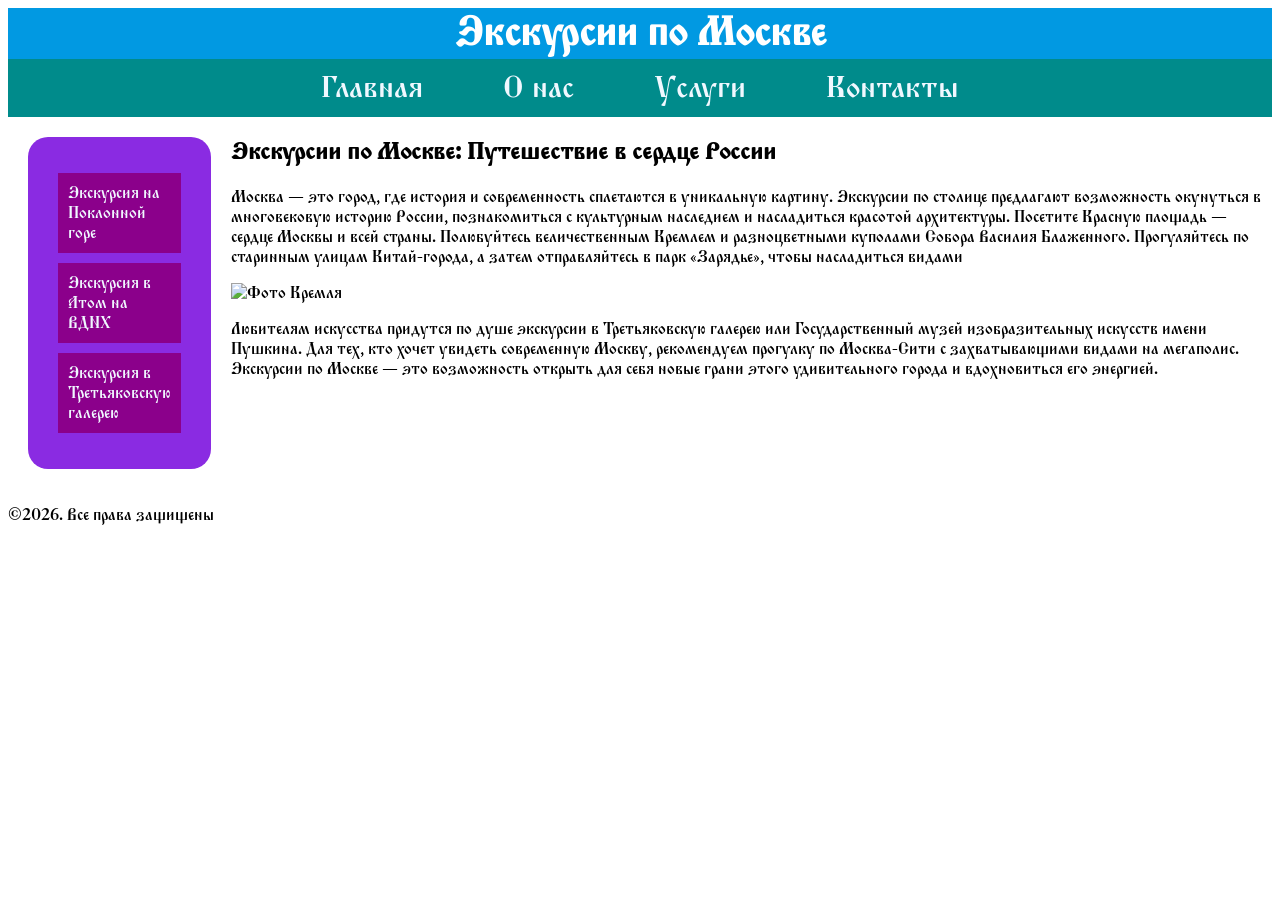
==== HTML-less-1.html @ 017e7218 "Create HTML-less-1.html заполнение HTML-less-1.html" ====
<!DOCTYPE html>
<html lang="en">

<head>
    <meta charset="UTF-8">
    <meta name="viewport" content="width=device-width, initial-scale=1.0">
    <title>Document</title>
    <link rel="preconnect" href="https://fonts.googleapis.com">
    <link rel="preconnect" href="https://fonts.gstatic.com" crossorigin>
    <link href="https://fonts.googleapis.com/css2?family=Monomakh&family=Train+One&display=swap" rel="stylesheet">
</head>
<style>
    body{
        font-family: "Monomakh", system-ui;
    }
    header {
        background-color: #0199e2;
        
    }

    nav{
        background-color: darkcyan;
        display: flex;
        justify-content: center;
    }
    h1 {
        color: white;
        text-align: center;
        font-size: 40px;
        margin: 0px;
    }
    nav a{
        margin: 10px 40px;
        text-decoration: none;
        color: aliceblue;
        font-size: 30px ;
    }
    .container{
        display: flex;
    }
    .menu{
        background-color: blueviolet;
        margin: 20px;               /*отступ внешний*/
        border-radius: 20px;
        padding: 20px;              /*отступ внутренний*/
    }
    .menu ul {
        list-style: none;/*убрали точки*/
        padding: 0;/*отступ внутренний*/
    }

    .menu li{
        background-color: darkmagenta;
        margin: 10px;
        color: aliceblue;
        padding: 10px;
    }
    img{
        height: 500pxe;
    }


</style>

<body>
    <header>
        <h1>Экскурсии по Москве</h1>
    </header>
    <nav>
        <a href="#">Главная</a>
        <a href="#">О нас</a>
        <a href="#">Услуги</a>
        <a href="#">Контакты</a>
    </nav>

    <div class="container">
        <div class="menu">
            <ul>
                <li>Экскурсия на Поклонной горе</li>
                <li>Экскурсия в Атом на ВДНХ</li>
                <li>Экскурсия в Третьяковскую галерею</li>
            </ul>
        </div>
        <div class="content">
            <h2>Экскурсии по Москве: Путешествие в сердце России</h2>
            <p>Москва — это город, где история и современность сплетаются в
                уникальную картину. Экскурсии по столице предлагают возможность
                окунуться в многовековую историю России, познакомиться с культурным
                наследием и насладиться красотой архитектуры.
                Посетите Красную площадь — сердце Москвы и всей страны.
                Полюбуйтесь величественным Кремлем и разноцветными куполами
                Собора Василия Блаженного. Прогуляйтесь по старинным улицам
                Китай-города, а затем отправляйтесь в парк «Зарядье», чтобы
                насладиться видами</p>
            <img src="https://kreml.ru/_next/image?url=https%3A%2F%2Fkreml.ru%2Fstorage%2Fmediafiles%2FRUC1Jq7xXUneuj9xrLitkRw15C2Hek61391JvLSM.webp&w=3840&q=95"
                alt="Фото Кремля">
            <p>
                Любителям искусства придутся по душе экскурсии в Третьяковскую галерею или Государственный музей
                изобразительных искусств имени Пушкина. Для тех, кто хочет увидеть современную Москву, рекомендуем
                прогулку по Москва-Сити с захватывающими видами на мегаполис. Экскурсии по Москве — это возможность
                открыть для себя новые грани этого удивительного города и вдохновиться его энергией.
            </p>
        </div>
    </div>
    <footer>
        <p>©2026. Все права защищены</p>
    </footer>
</body>

</html>
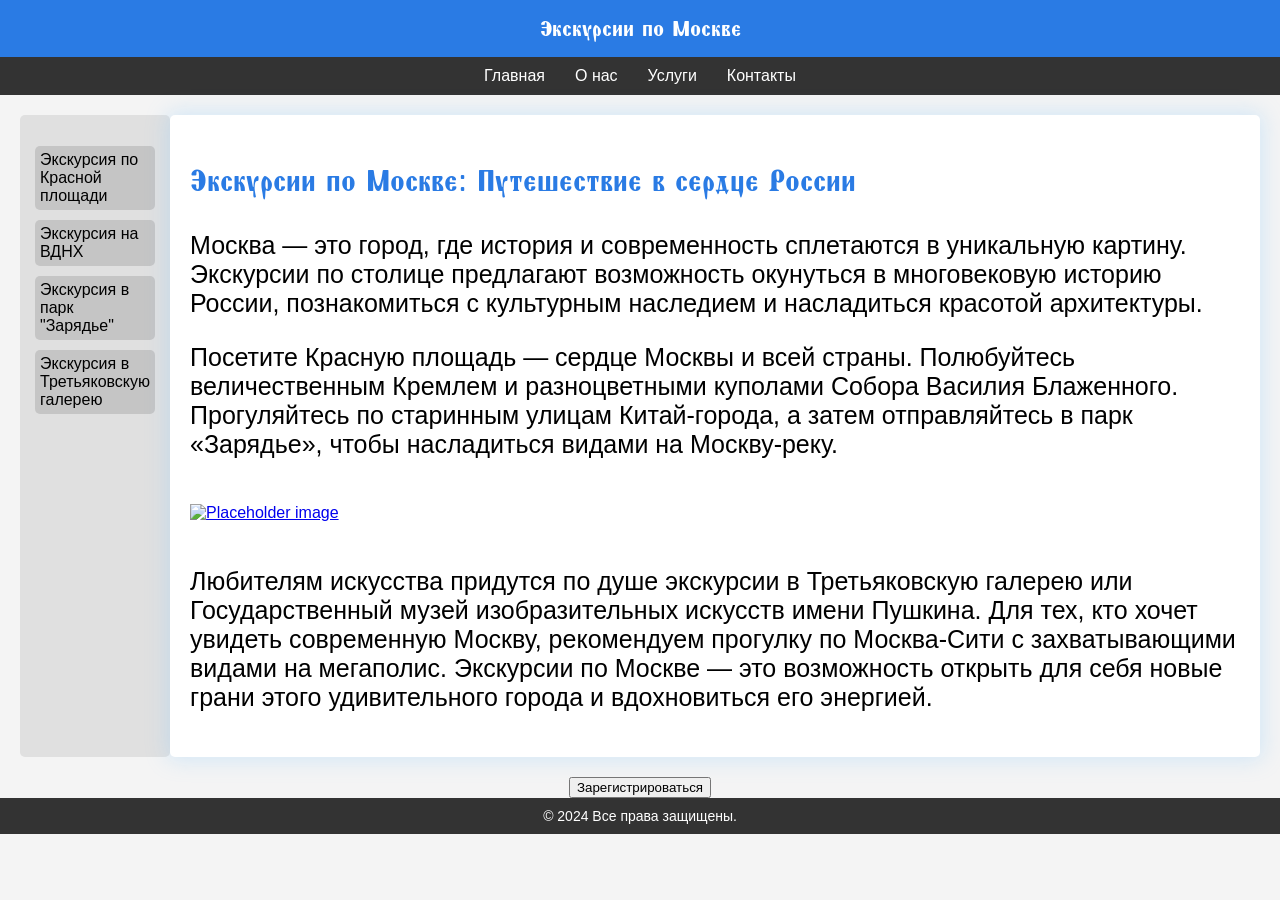
==== commit a0258bb0: "Update HTML-less-1.html" ====
--- a/HTML-less-1.html
+++ b/HTML-less-1.html
@@ -1,70 +1,130 @@
 <!DOCTYPE html>
-<html lang="en">
+<html lang="ru">
 
 <head>
     <meta charset="UTF-8">
     <meta name="viewport" content="width=device-width, initial-scale=1.0">
-    <title>Document</title>
+    <title>Экскурсии по Москве</title>
     <link rel="preconnect" href="https://fonts.googleapis.com">
     <link rel="preconnect" href="https://fonts.gstatic.com" crossorigin>
-    <link href="https://fonts.googleapis.com/css2?family=Monomakh&family=Train+One&display=swap" rel="stylesheet">
+    <link href="https://fonts.googleapis.com/css2?family=Shafarik&display=swap" rel="stylesheet">
+    <style>
+        body {
+            margin: 0;
+            font-family: Arial, sans-serif;
+            background-color: #f4f4f4;
+        }
+
+        header {
+            background-color: #2a7be4;
+            color: white;
+            padding: 10px 0;
+            text-align: center;
+            font-size: 24px;
+            font-family: "Shafarik", serif;
+            font-weight: 400;
+            font-style: normal;
+        }
+
+        nav {
+            display: flex;
+            justify-content: center;
+            background-color: #333;
+            padding: 10px 0;
+        }
+
+        nav a {
+            color: white;
+            text-decoration: none;
+            margin: 0 15px;
+            font-size: 16px;
+        }
+
+        /*nav a:hover {
+            text-decoration: underline;
+        }*/
+
+        .container {
+            display: flex;
+            margin: 20px;
+        }
+
+        .menu {
+            width: 200px;
+            background-color: #e0e0e0;
+            padding: 15px;
+            border-radius: 5px;
+        }
+
+        .menu ul {
+            list-style: none;
+            padding: 0;
+        }
+
+        .menu li {
+            margin-bottom: 10px;
+            background-color: #c5c5c5;
+            padding: 5px;
+            border-radius: 5px;
+        }
+
+        .menu a {
+            text-decoration: none;
+            color: black;
+            /*это выбор цвета*/
+        }
+
+        /* .menu a:hover {
+            text-decoration: underline;
+        }*/
+
+        .content {
+            /*flex-grow: 1;*/
+            padding: 20px;
+            /*margin-left: 20px;*/
+            background-color: white;
+            box-shadow: 0 0 21px 3px rgba(131, 201, 255, 0.29);
+            border-radius: 5px;
+        }
+
+        .content h1 {
+            color: #2a7be4;
+            font-family: "Shafarik", serif;
+            font-weight: 400;
+            font-style: normal;
+        }
+
+        .content img {
+            width: 800px;
+            height: 400px;
+            margin: 20px 0;
+            /*background-color: #ccc;
+            display: block;*/
+        }
+
+        .content p {
+            font-size: 25px;
+            
+        }
+
+        footer {
+            text-align: center;
+            padding: 10px;
+            background-color: #333;
+            color: white;
+            font-size: 14px;
+            /*width: 100%;*/
+        }
+        .button{
+            display: flex;
+            justify-content: center;
+        }
+    </style>
 </head>
-<style>
-    body{
-        font-family: "Monomakh", system-ui;
-    }
-    header {
-        background-color: #0199e2;
-        
-    }
-
-    nav{
-        background-color: darkcyan;
-        display: flex;
-        justify-content: center;
-    }
-    h1 {
-        color: white;
-        text-align: center;
-        font-size: 40px;
-        margin: 0px;
-    }
-    nav a{
-        margin: 10px 40px;
-        text-decoration: none;
-        color: aliceblue;
-        font-size: 30px ;
-    }
-    .container{
-        display: flex;
-    }
-    .menu{
-        background-color: blueviolet;
-        margin: 20px;               /*отступ внешний*/
-        border-radius: 20px;
-        padding: 20px;              /*отступ внутренний*/
-    }
-    .menu ul {
-        list-style: none;/*убрали точки*/
-        padding: 0;/*отступ внутренний*/
-    }
-
-    .menu li{
-        background-color: darkmagenta;
-        margin: 10px;
-        color: aliceblue;
-        padding: 10px;
-    }
-    img{
-        height: 500pxe;
-    }
-
-
-</style>
 
 <body>
     <header>
-        <h1>Экскурсии по Москве</h1>
+        Экскурсии по Москве
     </header>
     <nav>
         <a href="#">Главная</a>
@@ -72,38 +132,38 @@
         <a href="#">Услуги</a>
         <a href="#">Контакты</a>
     </nav>
-
     <div class="container">
         <div class="menu">
             <ul>
-                <li>Экскурсия на Поклонной горе</li>
-                <li>Экскурсия в Атом на ВДНХ</li>
-                <li>Экскурсия в Третьяковскую галерею</li>
+                <li><a href="#">Экскурсия по Красной площади</a></li>
+                <li><a href="#">Экскурсия на ВДНХ</a></li>
+                <li><a href="#">Экскурсия в парк "Зарядье"</a></li>
+                <li><a href="#">Экскурсия в Третьяковскую галерею</a></li>
             </ul>
         </div>
         <div class="content">
-            <h2>Экскурсии по Москве: Путешествие в сердце России</h2>
-            <p>Москва — это город, где история и современность сплетаются в
-                уникальную картину. Экскурсии по столице предлагают возможность
-                окунуться в многовековую историю России, познакомиться с культурным
-                наследием и насладиться красотой архитектуры.
-                Посетите Красную площадь — сердце Москвы и всей страны.
-                Полюбуйтесь величественным Кремлем и разноцветными куполами
-                Собора Василия Блаженного. Прогуляйтесь по старинным улицам
-                Китай-города, а затем отправляйтесь в парк «Зарядье», чтобы
-                насладиться видами</p>
-            <img src="https://kreml.ru/_next/image?url=https%3A%2F%2Fkreml.ru%2Fstorage%2Fmediafiles%2FRUC1Jq7xXUneuj9xrLitkRw15C2Hek61391JvLSM.webp&w=3840&q=95"
-                alt="Фото Кремля">
-            <p>
-                Любителям искусства придутся по душе экскурсии в Третьяковскую галерею или Государственный музей
+            <h1>Экскурсии по Москве: Путешествие в сердце России</h1>
+            <p>Москва — это город, где история и современность сплетаются в уникальную картину. Экскурсии по столице
+                предлагают возможность окунуться в многовековую историю России, познакомиться с культурным наследием и
+                насладиться красотой архитектуры.</p>
+            <p>Посетите Красную площадь — сердце Москвы и всей страны. Полюбуйтесь величественным Кремлем и
+                разноцветными куполами Собора Василия Блаженного. Прогуляйтесь по старинным улицам Китай-города, а затем
+                отправляйтесь в парк «Зарядье», чтобы насладиться видами на Москву-реку.</p>
+            <a href="https://vg.mskobr.ru/uchashimsya/olimpiady-konkursy-konferencii"><img src="" alt="Placeholder image"></a>
+            <p>Любителям искусства придутся по душе экскурсии в Третьяковскую галерею или Государственный музей
                 изобразительных искусств имени Пушкина. Для тех, кто хочет увидеть современную Москву, рекомендуем
                 прогулку по Москва-Сити с захватывающими видами на мегаполис. Экскурсии по Москве — это возможность
-                открыть для себя новые грани этого удивительного города и вдохновиться его энергией.
-            </p>
+                открыть для себя новые грани этого удивительного города и вдохновиться его энергией.</p>
         </div>
+        
+    </div>
+    <div class="button">
+    <button>
+            Зарегистрироваться
+    </button>
     </div>
     <footer>
-        <p>©2026. Все права защищены</p>
+        © 2024 Все права защищены.
     </footer>
 </body>
 
